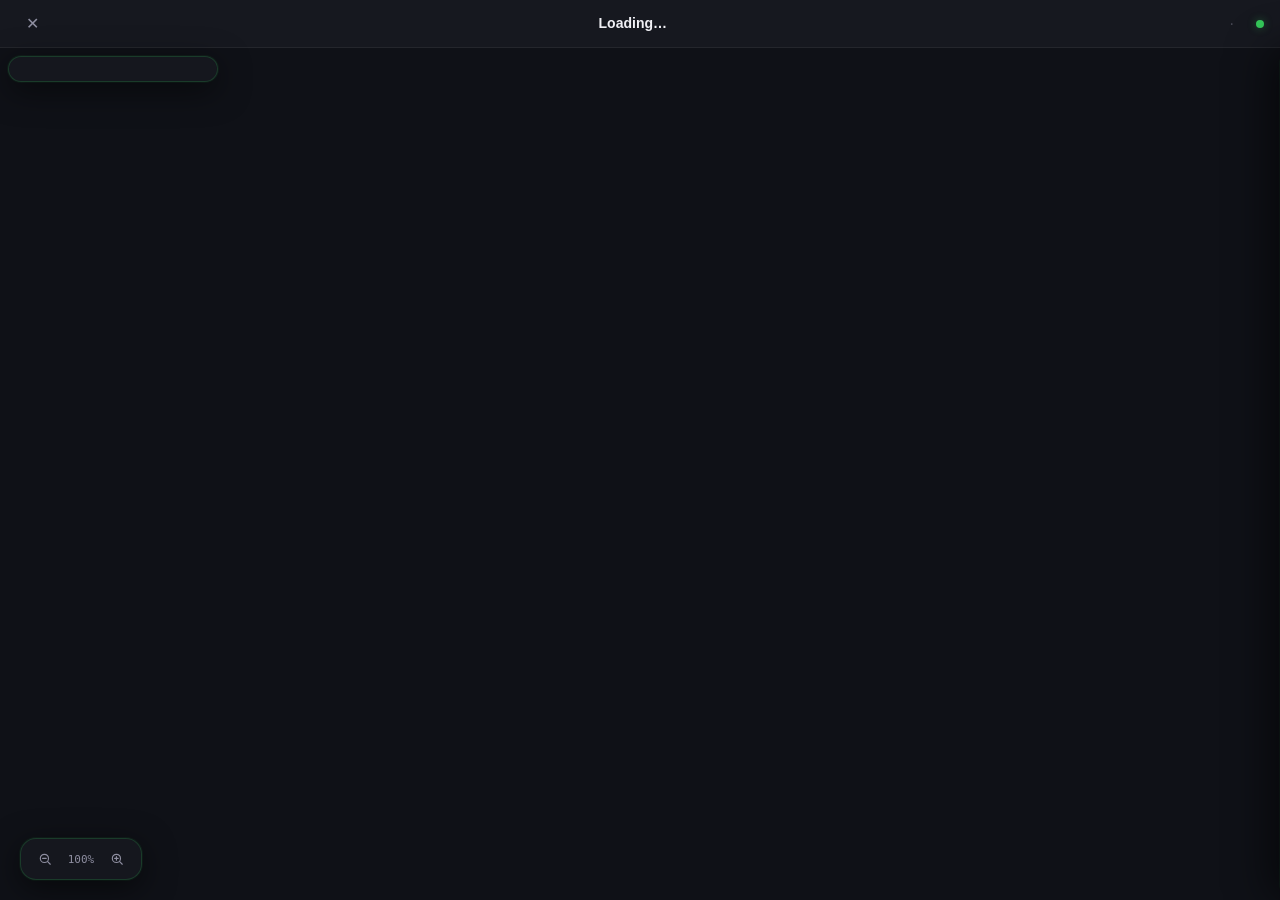
==== Sources/api/Public/workflow-log.html @ c35b881d "expand workflow log into full graph in a separate browser tab" ====
<!DOCTYPE html>
<html lang="en">
<head>
    <meta charset="UTF-8">
    <meta name="viewport" content="width=device-width, initial-scale=1.0">
    <title>Workflow Run Log</title>
    <style>
        /* ── Dark canvas tokens ── */
        :root {
            --bg-canvas:           #0f1117;
            --bg-card:             #1c1e26;
            --bg-card-header:      #22242e;
            --border-card:         rgba(255,255,255,0.07);
            --accent-green:        #34c759;
            --accent-green-dim:    rgba(52,199,89,0.18);
            --accent-green-border: rgba(52,199,89,0.30);
            --accent-blue-dim:     rgba(10,132,255,0.12);
            --accent-blue-border:  rgba(10,132,255,0.28);
            --edge-color:          rgba(52,199,89,0.35);
            --edge-color-hover:    rgba(52,199,89,0.80);
            --text-primary:        #f0f0f5;
            --text-muted:          #8e8ea0;
            --text-faint:          #4a4a5a;
            --minimap-bg:          rgba(22,24,32,0.92);
            --minimap-border:      rgba(52,199,89,0.20);
            --toolbar-height:      48px;
            --col-gap:             140px;
            --row-gap:             64px;
        }

        html, body {
            height: 100%;
            overflow: hidden;
            background: var(--bg-canvas);
            color: var(--text-primary);
            font-family: -apple-system, BlinkMacSystemFont, "SF Pro Text", sans-serif;
            margin: 0; padding: 0;
        }

        /* ── Toolbar ── */
        #wl-toolbar {
            position: fixed;
            top: 0; left: 0; right: 0;
            height: var(--toolbar-height);
            background: #16181f;
            border-bottom: 1px solid rgba(255,255,255,0.06);
            display: flex;
            align-items: center;
            padding: 0 16px;
            gap: 12px;
            z-index: 200;
            box-sizing: border-box;
        }

        #wl-close-btn {
            width: 32px; height: 32px;
            border: none; background: transparent;
            border-radius: 6px; cursor: pointer;
            font-size: 16px; color: var(--text-muted);
            display: flex; align-items: center; justify-content: center;
            flex-shrink: 0;
        }
        #wl-close-btn:hover { background: rgba(255,255,255,0.06); }

        #wl-title {
            flex: 1; display: flex; flex-direction: column;
            align-items: center; gap: 1px;
        }
        #wl-workflow-name { font-size: 14px; font-weight: 600; color: var(--text-primary); }
        #wl-session-id    { font-family: "SF Mono", ui-monospace, monospace; font-size: 10px; color: var(--text-muted); }

        #wl-meta { display: flex; align-items: center; gap: 10px; flex-shrink: 0; }
        #wl-time-range { font-family: "SF Mono", ui-monospace, monospace; font-size: 11px; color: var(--text-muted); }
        .wl-meta-sep { opacity: 0.4; margin: 0 2px; color: var(--text-muted); }
        #wl-avg-duration { font-family: "SF Mono", ui-monospace, monospace; font-size: 11px; color: var(--text-muted); }
        #wl-status-dot {
            width: 8px; height: 8px; border-radius: 50%;
            background: #34c759;
            box-shadow: 0 0 8px rgba(52,199,89,0.4);
        }
        #wl-status-dot.error { background: rgba(255,69,58,0.8); box-shadow: none; }

        /* ── Graph canvas (scroll container) ── */
        #graph-canvas {
            position: fixed;
            top: var(--toolbar-height); left: 230px; right: 0; bottom: 0;
            overflow: auto;
        }
        #graph-canvas::-webkit-scrollbar { width: 4px; height: 4px; }
        #graph-canvas::-webkit-scrollbar-track { background: var(--bg-canvas); }
        #graph-canvas::-webkit-scrollbar-thumb { background: rgba(255,255,255,0.10); border-radius: 2px; }

        /* ── Graph grid (flex column of level rows) ── */
        #graph-grid {
            display: flex;
            flex-direction: column;
            align-items: center;
            gap: var(--row-gap);
            width: 100%;
            padding: 24px 32px 60px;
            position: relative;
            box-sizing: border-box;
            transition: zoom 0.35s ease;
        }

        /* ── Zoom cluster ── */
        #zoom-cluster {
            position: fixed;
            bottom: 20px; left: 20px;
            background: var(--minimap-bg);
            border: 1px solid var(--minimap-border);
            border-radius: 16px;
            box-shadow: 0 8px 32px rgba(0,0,0,0.55), 0 0 0 1px rgba(52,199,89,0.08);
            padding: 6px 10px;
            display: flex;
            align-items: center;
            gap: 4px;
            z-index: 300;
        }

        .wl-icon-btn {
            width: 28px; height: 28px;
            border: none; background: transparent;
            border-radius: 8px; cursor: pointer;
            color: var(--text-muted);
            display: flex; align-items: center; justify-content: center;
            transition: background 0.12s ease, color 0.12s ease;
            padding: 0;
            flex-shrink: 0;
        }
        .wl-icon-btn:hover { background: rgba(255,255,255,0.08); color: var(--text-primary); }
        .wl-icon-btn:disabled { color: var(--text-faint); pointer-events: none; }

        #wl-zoom-label {
            font-family: "SF Mono", ui-monospace, monospace;
            font-size: 11px;
            color: var(--text-muted);
            min-width: 36px;
            text-align: center;
            cursor: pointer;
            user-select: none;
        }
        #wl-zoom-label:hover { color: var(--text-primary); }

        /* ── SVG edge overlay ── */
        #edge-layer {
            position: absolute; top: 0; left: 0;
            pointer-events: none; overflow: visible;
            z-index: 0;
        }

        /* ── Level rows (cards fan out horizontally) ── */
        .level-col {
            display: flex;
            flex-direction: row;
            gap: var(--col-gap);
            width: max-content;
            align-items: flex-start;
            position: relative;
            z-index: 1;
        }

        .col-header {
            font-size: 11px; font-weight: 600;
            text-transform: uppercase; letter-spacing: 0.8px;
            color: var(--text-muted);
            padding: 0 12px 0 0;
            border-right: 1px solid rgba(255,255,255,0.06);
            position: sticky;
            left: 0;
            z-index: 2;
            background: var(--bg-canvas);
            writing-mode: vertical-lr;
            text-orientation: mixed;
            display: flex;
            align-items: center;
            flex-shrink: 0;
        }

        /* ── Node cards ── */
        .node-card {
            background: var(--bg-card);
            border: 1px solid var(--border-card);
            border-radius: 14px;
            box-shadow: 0 2px 12px rgba(0,0,0,0.40), 0 0 0 1px rgba(255,255,255,0.04);
            overflow: hidden;
            transition: box-shadow 0.15s ease;
            flex-shrink: 0;
            width: auto;
            min-width: 160px;
            max-width: 260px;
            box-sizing: border-box;
            cursor: pointer;
        }
        .node-card:hover {
            box-shadow: 0 4px 24px rgba(52,199,89,0.18), 0 0 0 1px rgba(52,199,89,0.22);
        }

        .node-card-header {
            background: var(--bg-card-header);
            border-radius: 14px 14px 0 0;
            border-bottom: 1px solid rgba(255,255,255,0.05);
            display: flex; align-items: center; gap: 10px;
            padding: 12px 20px; height: 48px;
            box-sizing: border-box;
        }
        .node-card-avatar {
            width: 28px; height: 28px; border-radius: 50%;
            background: linear-gradient(135deg, #34c759, #0a84ff);
            box-shadow: inset 0 1px 2px rgba(0,0,0,0.3);
            display: flex; align-items: center; justify-content: center;
            font-size: 11px; font-weight: 600; color: #fff;
            flex-shrink: 0;
        }
        .node-card-name { font-size: 13px; font-weight: 600; color: var(--text-primary); flex: 1; min-width: 0; overflow: hidden; text-overflow: ellipsis; white-space: nowrap; }
        .node-card-meta { display: flex; flex-direction: column; align-items: flex-end; gap: 1px; flex-shrink: 0; }
        .node-card-dur {
            font-family: "SF Mono", ui-monospace, monospace;
            font-size: 10px; color: var(--text-muted);
        }


        /* ── Bubbles ── */
        .wl-bubble {
            border-radius: 8px;
            padding: 10px 14px;
            position: relative;
        }
        .wl-bubble-label {
            font-size: 9px; font-weight: 600;
            text-transform: uppercase; letter-spacing: 0.6px;
            display: block; margin-bottom: 6px;
        }
        .wl-bubble-text {
            font-size: 13px; line-height: 1.65;
            color: var(--text-primary);
            white-space: pre-wrap; word-break: break-word;
        }

        .wl-bubble.input {
            background: var(--accent-blue-dim);
            border: 1px solid var(--accent-blue-border);
        }
        .wl-bubble.input .wl-bubble-label { color: #0a84ff; }

        .wl-bubble.output {
            background: var(--accent-green-dim);
            border: 1px solid var(--accent-green-border);
        }
        .wl-bubble.output .wl-bubble-label { color: var(--accent-green); }

        .wl-bubble.output.error {
            background: rgba(255,69,58,0.18);
            border: 1px solid rgba(255,69,58,0.35);
        }
        .wl-bubble.output.error .wl-bubble-label { color: #ff453a; }

        /* ── Speed-tier bubble colors ── */
        .node-card[data-speed="green"] .wl-bubble.input { background: rgba(52,199,89,0.14); border-color: rgba(52,199,89,0.28); }
        .node-card[data-speed="green"] .wl-bubble.input .wl-bubble-label { color: #34c759; }
        .node-card[data-speed="green"] .wl-bubble.output { background: rgba(52,199,89,0.14); border-color: rgba(52,199,89,0.28); }
        .node-card[data-speed="green"] .wl-bubble.output .wl-bubble-label { color: #34c759; }

        .node-card[data-speed="blue"] .wl-bubble.input { background: rgba(10,132,255,0.14); border-color: rgba(10,132,255,0.28); }
        .node-card[data-speed="blue"] .wl-bubble.input .wl-bubble-label { color: #0a84ff; }
        .node-card[data-speed="blue"] .wl-bubble.output { background: rgba(10,132,255,0.14); border-color: rgba(10,132,255,0.28); }
        .node-card[data-speed="blue"] .wl-bubble.output .wl-bubble-label { color: #0a84ff; }

        .node-card[data-speed="red"] .wl-bubble.input { background: rgba(255,69,58,0.14); border-color: rgba(255,69,58,0.28); }
        .node-card[data-speed="red"] .wl-bubble.input .wl-bubble-label { color: #ff453a; }
        .node-card[data-speed="red"] .wl-bubble.output { background: rgba(255,69,58,0.14); border-color: rgba(255,69,58,0.28); }
        .node-card[data-speed="red"] .wl-bubble.output .wl-bubble-label { color: #ff453a; }

        /* ── Speed-tier card surface colors ── */
        .node-card[data-speed="green"] .node-card-avatar.is-persona {
            background: linear-gradient(135deg, #28a745, #34c759);
        }
        .node-card[data-speed="red"] .node-card-avatar.is-persona {
            background: linear-gradient(135deg, #ff453a, #ff6b6b);
        }

        .node-card[data-speed="green"]:hover {
            box-shadow: 0 4px 24px rgba(52,199,89,0.18), 0 0 0 1px rgba(52,199,89,0.22);
        }
        .node-card[data-speed="blue"]:hover {
            box-shadow: 0 4px 24px rgba(10,132,255,0.18), 0 0 0 1px rgba(10,132,255,0.22);
        }
        .node-card[data-speed="red"]:hover {
            box-shadow: 0 4px 24px rgba(255,69,58,0.18), 0 0 0 1px rgba(255,69,58,0.22);
        }

        .node-card[data-speed="green"].selected {
            box-shadow: 0 0 0 2px #34c759, 0 4px 24px rgba(52,199,89,0.22);
        }
        .node-card[data-speed="blue"].selected {
            box-shadow: 0 0 0 2px #0a84ff, 0 4px 24px rgba(10,132,255,0.22);
        }
        .node-card[data-speed="red"].selected {
            box-shadow: 0 0 0 2px #ff453a, 0 4px 24px rgba(255,69,58,0.22);
        }

        .node-card[data-speed="green"] .node-card-header {
            border-left: 2px solid rgba(52,199,89,0.50);
            padding-left: 18px;
        }
        .node-card[data-speed="blue"] .node-card-header {
            border-left: 2px solid rgba(10,132,255,0.50);
            padding-left: 18px;
        }
        .node-card[data-speed="red"] .node-card-header {
            border-left: 2px solid rgba(255,69,58,0.50);
            padding-left: 18px;
        }

        /* ── Persona card colored background surface ── */
        .node-card.is-persona[data-speed="green"] { background: rgba(52,199,89,0.10); border-color: rgba(52,199,89,0.18); }
        .node-card.is-persona[data-speed="blue"]  { background: rgba(10,132,255,0.10); border-color: rgba(10,132,255,0.18); }
        .node-card.is-persona[data-speed="red"]   { background: rgba(255,69,58,0.12); border-color: rgba(255,69,58,0.20); }

        .node-card.is-persona[data-speed="green"] .node-card-header { background: rgba(52,199,89,0.14); }
        .node-card.is-persona[data-speed="blue"]  .node-card-header { background: rgba(10,132,255,0.14); }
        .node-card.is-persona[data-speed="red"]   .node-card-header { background: rgba(255,69,58,0.16); }

        /* ── Detail-panel type-based colors ── */
        .detail-panel-body .wl-bubble.context {
            background: rgba(245,158,11,0.12);
            border: 1px solid rgba(245,158,11,0.25);
        }
        .detail-panel-body .wl-bubble.context .wl-bubble-label { color: #f59e0b; }

        .detail-panel-body .wl-bubble.input {
            background: rgba(59,130,246,0.12);
            border: 1px solid rgba(59,130,246,0.25);
        }
        .detail-panel-body .wl-bubble.input .wl-bubble-label { color: #3b82f6; }

        .detail-panel-body .wl-bubble.output {
            background: rgba(34,197,94,0.12);
            border: 1px solid rgba(34,197,94,0.25);
        }
        .detail-panel-body .wl-bubble.output .wl-bubble-label { color: #22c55e; }

        .detail-panel-body .wl-bubble.output.error {
            background: rgba(239,68,68,0.12);
            border: 1px solid rgba(239,68,68,0.25);
        }
        .detail-panel-body .wl-bubble.output.error .wl-bubble-label { color: #ef4444; }

        /* ── Detail-panel section label colors ── */
        .detail-panel-body .detail-section.context-section .detail-section-label { color: #f59e0b; }
        .detail-panel-body .detail-section.input-section .detail-section-label { color: #3b82f6; }
        .detail-panel-body .detail-section.output-section .detail-section-label { color: #22c55e; }
        .detail-panel-body .detail-section.error-section .detail-section-label { color: #ef4444; }

        /* ── Bubble text truncation ── */
        .wl-bubble-text.truncated {
            display: -webkit-box;
            -webkit-line-clamp: 8;
            -webkit-box-orient: vertical;
            overflow: hidden;
            -webkit-mask-image: linear-gradient(to bottom, #000 60%, transparent 100%);
            mask-image: linear-gradient(to bottom, #000 60%, transparent 100%);
        }
        .wl-bubble-text.expanded {
            -webkit-line-clamp: unset;
            -webkit-mask-image: none;
            mask-image: none;
        }
        .wl-expand-btn {
            display: inline-block;
            font-size: 11px;
            color: var(--text-muted);
            cursor: pointer;
            margin-top: 8px;
            border: none;
            background: none;
            padding: 0;
            font-family: inherit;
        }
        .wl-expand-btn:hover {
            color: var(--text-primary);
            text-decoration: underline;
        }

        /* Copy button */
        .wl-bubble-copy {
            position: absolute; top: 8px; right: 8px;
            display: none;
            width: 24px; height: 24px;
            background: rgba(255,255,255,0.08);
            border: 1px solid rgba(255,255,255,0.12);
            border-radius: 4px; cursor: pointer;
            color: var(--text-muted); font-size: 11px;
            align-items: center; justify-content: center;
            padding: 0;
        }
        .wl-bubble:hover .wl-bubble-copy { display: flex; }

        /* ── Mini-map ── */
        #minimap {
            position: fixed;
            top: calc(var(--toolbar-height) + 8px);
            left: 8px;
            bottom: unset;
            right: unset;
            width: 210px; max-height: calc(100vh - var(--toolbar-height) - 16px);
            background: var(--minimap-bg);
            border: 1px solid var(--minimap-border);
            border-radius: 16px;
            box-shadow: 0 8px 32px rgba(0,0,0,0.55), 0 0 0 1px rgba(52,199,89,0.08);
            padding: 12px 14px;
            z-index: 300;
            overflow-x: hidden;
            overflow-y: auto;
            box-sizing: border-box;
            transition: width 0.18s cubic-bezier(0.4,0,0.2,1),
                        height 0.18s cubic-bezier(0.4,0,0.2,1),
                        border-radius 0.18s cubic-bezier(0.4,0,0.2,1),
                        padding 0.18s cubic-bezier(0.4,0,0.2,1);
        }
        #minimap::-webkit-scrollbar { width: 4px; }
        #minimap::-webkit-scrollbar-track { background: transparent; }
        #minimap::-webkit-scrollbar-thumb { background: rgba(255,255,255,0.10); border-radius: 2px; }

        #minimap.collapsed {
            width: 88px;
            height: 88px;
            min-width: 88px;
            min-height: 88px;
            border-radius: 44px;
            padding: 0;
            overflow: hidden;
            box-shadow: 0 4px 16px rgba(0,0,0,0.45), 0 0 0 1px rgba(52,199,89,0.10);
        }
        #minimap.collapsed:hover { background: rgba(52,199,89,0.12); }

        .mm-toggle-btn { position: absolute; top: 6px; right: 6px; }

        #minimap.collapsed .mm-toggle-btn {
            position: static;
            width: 88px;
            height: 88px;
            border-radius: 44px;
            color: var(--accent-green);
            display: flex; align-items: center; justify-content: center;
        }

        .mm-workflow-label {
            font-size: 11px; font-weight: 600;
            color: var(--text-muted);
            margin-bottom: 8px;
            white-space: nowrap; overflow: hidden; text-overflow: ellipsis;
        }
        .mm-levels { display: flex; flex-direction: column; flex-wrap: nowrap; gap: 6px; }

        .mm-level-group {
            border: 1px solid rgba(255,255,255,0.06);
            border-radius: 8px;
            padding: 6px 8px;
            background: rgba(255,255,255,0.03);
            display: flex; flex-direction: column; gap: 4px;
        }
        .mm-level-label {
            font-size: 8px; font-weight: 600;
            color: var(--text-faint);
            text-transform: uppercase; letter-spacing: 0.4px;
        }
        .mm-persona-dot {
            height: 20px; border-radius: 10px;
            padding: 0 7px;
            font-size: 9px; font-weight: 600;
            background: rgba(52,199,89,0.12);
            color: var(--accent-green);
            cursor: pointer;
            display: inline-flex; align-items: center;
            transition: background 0.15s;
            white-space: nowrap; overflow: hidden; text-overflow: ellipsis;
            max-width: 80px;
            border: none;
        }
        .mm-persona-dot:hover { background: rgba(52,199,89,0.22); }
        .mm-persona-dot.active { background: var(--accent-green); color: #0f1117; }

        /* ── Speed-tier minimap colors ── */
        .mm-persona-dot[data-speed="green"] { background: rgba(52,199,89,0.25); color: #34c759; }
        .mm-persona-dot[data-speed="blue"]  { background: rgba(10,132,255,0.25); color: #0a84ff; }
        .mm-persona-dot[data-speed="red"]   { background: rgba(255,69,58,0.25); color: #ff453a; }

        /* ── Empty state ── */
        #empty-state {
            display: none;
            position: fixed;
            top: var(--toolbar-height); left: 0; right: 0; bottom: 0;
            flex-direction: column;
            align-items: center;
            justify-content: center;
            gap: 12px; text-align: center;
            background: var(--bg-canvas);
        }
        #empty-state svg { color: var(--text-faint); }
        #empty-state h2 { font-size: 18px; font-weight: 600; color: var(--text-primary); }
        #empty-state p { font-size: 14px; color: var(--text-muted); line-height: 1.6; max-width: 360px; }
        #empty-reload {
            display: flex; align-items: center; gap: 6px;
            background: var(--accent-green); color: #0f1117;
            border: none; border-radius: 10px;
            height: 40px; padding: 0 20px;
            font-size: 14px; font-weight: 600; cursor: pointer;
            margin-top: 4px;
        }
        #empty-reload:hover { opacity: 0.9; }

        /* ── Error state ── */
        #error-state {
            display: none;
            position: fixed;
            top: calc(var(--toolbar-height) + 40px);
            left: 0; right: 0;
            text-align: center;
            color: #ff453a; font-size: 14px;
            padding: 0 24px;
        }

        /* ── Workflow accent tokens ── */
        :root {
            --accent-wf:        #bf5af2;
            --accent-wf-dim:    rgba(191,90,242,0.14);
            --accent-wf-border: rgba(191,90,242,0.30);
        }

        /* ── Persona avatar — person icon on blue/green gradient ── */
        .node-card-avatar.is-persona {
            background: linear-gradient(135deg, #0a84ff, #30d158);
        }

        /* ── Workflow avatar — letter initial on purple tint ── */
        .node-card-avatar.is-workflow {
            background: rgba(191,90,242,0.22);
            color: #bf5af2;
        }

        /* ── Workflow card — clickable with purple hover glow ── */
        .node-card.is-workflow { cursor: pointer; }
        .node-card.is-workflow:hover {
            box-shadow: 0 4px 24px rgba(191,90,242,0.18), 0 0 0 1px rgba(191,90,242,0.22);
        }

        /* ── Minimap workflow dot — dashed purple border ── */
        .mm-persona-dot.is-workflow {
            background: rgba(191,90,242,0.10);
            color: #bf5af2;
            border: 1px dashed rgba(191,90,242,0.40);
        }
        .mm-persona-dot.is-workflow:hover { background: rgba(191,90,242,0.20); }

        /* ── Selected node ring ── */
        .node-card.selected {
            box-shadow: 0 0 0 2px var(--accent-green), 0 4px 24px rgba(52,199,89,0.22);
        }
        .node-card.selected.is-workflow {
            box-shadow: 0 0 0 2px var(--accent-wf), 0 4px 24px rgba(191,90,242,0.22);
        }

        /* ── Detail panel ── */
        #detail-panel {
            position: fixed;
            right: 0;
            top: var(--toolbar-height);
            height: calc(100% - var(--toolbar-height));
            width: 420px;
            background: #16181f;
            border-left: 1px solid rgba(52,199,89,0.15);
            border-radius: 16px 0 0 16px;
            box-shadow: -12px 0 40px rgba(0,0,0,0.55), 0 0 0 1px rgba(52,199,89,0.08);
            z-index: 400;
            transform: translateX(100%);
            transition: transform 0.30s cubic-bezier(0.4,0,0.2,1);
            display: flex;
            flex-direction: column;
            overflow: hidden;
        }
        #detail-panel.open { transform: translateX(0); }

        #detail-panel-inner {
            display: flex;
            flex-direction: column;
            flex: 1;
            min-height: 0;
            overflow: hidden;
        }

        #graph-canvas {
            transition: right 0.30s cubic-bezier(0.4,0,0.2,1);
        }
        #graph-canvas.panel-open { right: 420px; }

        .detail-panel-header {
            background: var(--bg-card);
            border-bottom: 1px solid rgba(255,255,255,0.06);
            padding: 14px 16px;
            display: flex;
            align-items: center;
            gap: 10px;
            flex-shrink: 0;
            position: relative;
        }
        .detail-panel-accent {
            position: absolute;
            left: 0; top: 0; bottom: 0;
            width: 2px;
            border-radius: 0;
            background: var(--accent-green);
        }
        .detail-panel-accent.is-workflow { background: var(--accent-wf); }
        .detail-panel-title { display: flex; flex-direction: column; gap: 2px; flex: 1; min-width: 0; padding-left: 6px; }
        .detail-panel-name {
            font-size: 14px; font-weight: 600;
            color: var(--text-primary);
            white-space: nowrap; overflow: hidden; text-overflow: ellipsis;
        }
        .detail-panel-meta { font-family: "SF Mono", ui-monospace, monospace; font-size: 11px; color: var(--text-muted); }
        .detail-panel-close {
            width: 32px; height: 32px;
            border: none; background: transparent;
            border-radius: 8px; cursor: pointer;
            color: var(--text-muted); font-size: 16px;
            display: flex; align-items: center; justify-content: center;
            flex-shrink: 0;
        }
        .detail-panel-close:hover { background: rgba(255,255,255,0.08); color: var(--text-primary); }

        .detail-panel-body {
            overflow-y: auto;
            padding: 20px 20px 32px;
            display: flex;
            flex-direction: column;
            gap: 20px;
            flex: 1;
        }
        .detail-panel-body::-webkit-scrollbar { width: 4px; }
        .detail-panel-body::-webkit-scrollbar-track { background: transparent; }
        .detail-panel-body::-webkit-scrollbar-thumb { background: rgba(255,255,255,0.10); border-radius: 2px; }
        .detail-panel-body::-webkit-scrollbar-thumb:hover { background: rgba(255,255,255,0.20); }

        .detail-panel-body::after {
            content: '';
            position: sticky;
            bottom: 0;
            display: block;
            height: 32px;
            margin-top: -32px;
            background: linear-gradient(to bottom, transparent 0%, #16181f 100%);
            pointer-events: none;
        }

        .detail-section-label {
            font-size: 9px; font-weight: 600;
            text-transform: uppercase; letter-spacing: 0.6px;
            color: var(--text-muted);
            margin-bottom: 8px;
        }
    </style>
</head>
<body>

    <!-- Toolbar -->
    <div id="wl-toolbar">
        <button id="wl-close-btn" title="Close tab">&#x2715;</button>
        <div id="wl-title">
            <span id="wl-workflow-name">Loading…</span>
            <span id="wl-session-id"></span>
        </div>
        <div id="wl-meta">
            <span id="wl-time-range"></span>
            <span class="wl-meta-sep">·</span>
            <span id="wl-avg-duration"></span>
            <span id="wl-status-dot"></span>
        </div>
    </div>

    <!-- Graph canvas -->
    <div id="graph-canvas">
        <div id="graph-grid"></div>
    </div>

    <!-- Mini-map overlay -->
    <div id="minimap"></div>

    <!-- Zoom cluster -->
    <div id="zoom-cluster">
        <button class="wl-icon-btn" id="wl-zoom-out" title="Zoom out">
            <svg width="14" height="14" viewBox="0 0 24 24" fill="none" stroke="currentColor" stroke-width="2" stroke-linecap="round">
                <circle cx="11" cy="11" r="7"/><path d="M21 21l-4.35-4.35"/><path d="M8 11h6"/>
            </svg>
        </button>
        <span id="wl-zoom-label" title="Reset zoom">100%</span>
        <button class="wl-icon-btn" id="wl-zoom-in" title="Zoom in">
            <svg width="14" height="14" viewBox="0 0 24 24" fill="none" stroke="currentColor" stroke-width="2" stroke-linecap="round">
                <circle cx="11" cy="11" r="7"/><path d="M21 21l-4.35-4.35"/><path d="M11 8v6M8 11h6"/>
            </svg>
        </button>
    </div>

    <!-- Empty / error states -->
    <div id="empty-state">
        <svg width="48" height="48" viewBox="0 0 24 24" fill="none" stroke="currentColor" stroke-width="1.5">
            <circle cx="5" cy="12" r="2"/>
            <circle cx="19" cy="5" r="2"/>
            <circle cx="19" cy="19" r="2"/>
            <path d="M7 12h6"/>
            <path d="M13 7l4-2"/>
            <path d="M13 17l4 2"/>
        </svg>
        <h2>No execution data yet</h2>
        <p>Logs appear here once the workflow runs. This view doesn't auto-refresh.</p>
        <button id="empty-reload">
            <svg width="14" height="14" viewBox="0 0 24 24" fill="none" stroke="currentColor" stroke-width="2.5">
                <path d="M1 4v6h6M23 20v-6h-6"/>
                <path d="M20.49 9A9 9 0 005.64 5.64L1 10M23 14l-4.64 4.36A9 9 0 013.51 15"/>
            </svg>
            Reload
        </button>
    </div>
    <div id="error-state"></div>

    <!-- Detail panel -->
    <div id="detail-panel">
        <div id="detail-panel-inner"></div>
    </div>

    <script src="/workflow-log.js"></script>
</body>
</html>
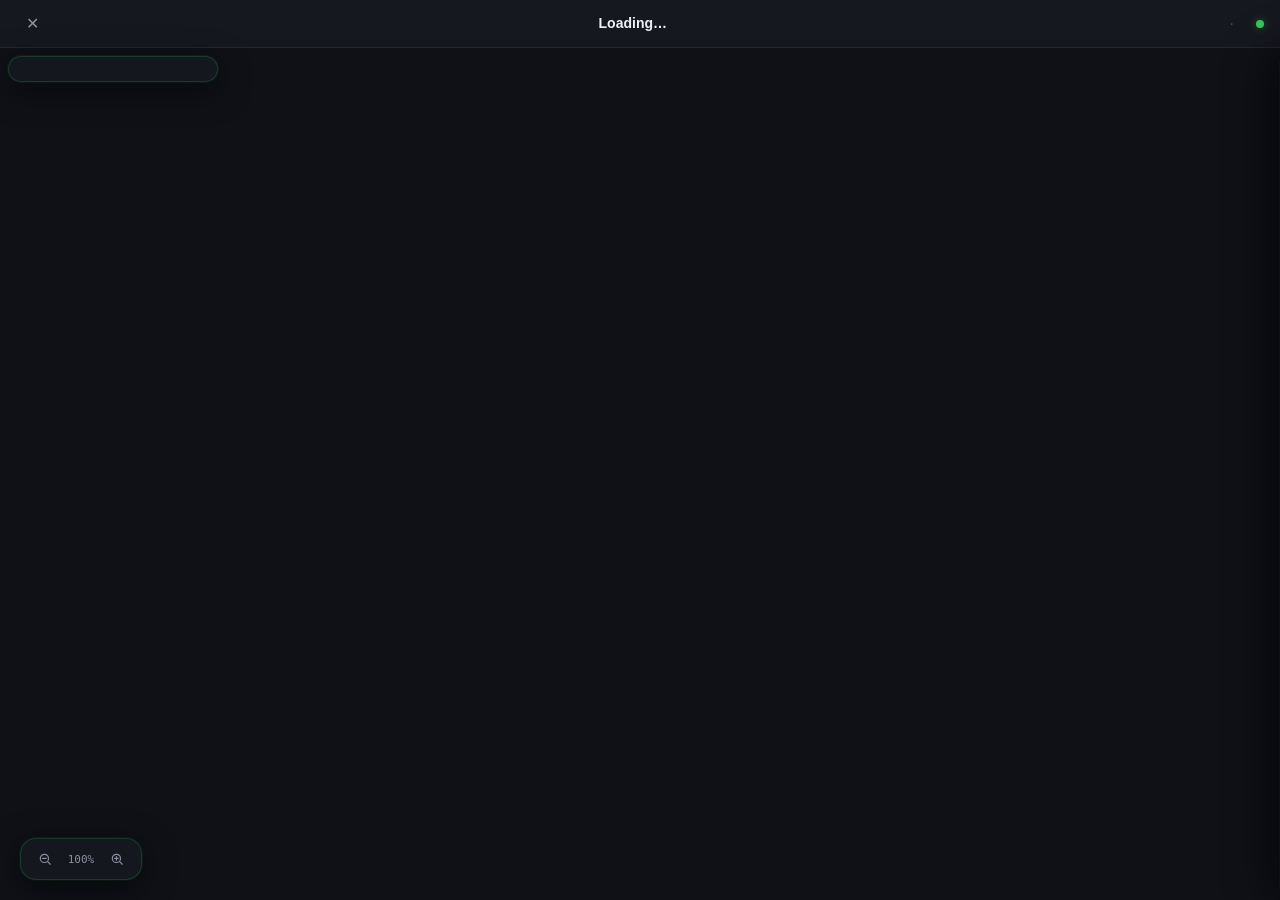
==== commit 368db306: "1" ====
--- a/Sources/api/Public/workflow-log.html
+++ b/Sources/api/Public/workflow-log.html
@@ -83,7 +83,7 @@
         /* ── Graph canvas (scroll container) ── */
         #graph-canvas {
             position: fixed;
-            top: var(--toolbar-height); left: 230px; right: 0; bottom: 0;
+            top: var(--toolbar-height); left: 0; right: 0; bottom: 0;
             overflow: auto;
         }
         #graph-canvas::-webkit-scrollbar { width: 4px; height: 4px; }
@@ -97,7 +97,7 @@
             align-items: center;
             gap: var(--row-gap);
             width: 100%;
-            padding: 24px 32px 60px;
+            padding: 24px 32px 60px 240px;
             position: relative;
             box-sizing: border-box;
             transition: zoom 0.35s ease;
@@ -167,7 +167,7 @@
             padding: 0 12px 0 0;
             border-right: 1px solid rgba(255,255,255,0.06);
             position: sticky;
-            left: 0;
+            left: 230px;
             z-index: 2;
             background: var(--bg-canvas);
             writing-mode: vertical-lr;
@@ -521,44 +521,14 @@
             padding: 0 24px;
         }
 
-        /* ── Workflow accent tokens ── */
-        :root {
-            --accent-wf:        #bf5af2;
-            --accent-wf-dim:    rgba(191,90,242,0.14);
-            --accent-wf-border: rgba(191,90,242,0.30);
-        }
-
         /* ── Persona avatar — person icon on blue/green gradient ── */
         .node-card-avatar.is-persona {
             background: linear-gradient(135deg, #0a84ff, #30d158);
         }
 
-        /* ── Workflow avatar — letter initial on purple tint ── */
-        .node-card-avatar.is-workflow {
-            background: rgba(191,90,242,0.22);
-            color: #bf5af2;
-        }
-
-        /* ── Workflow card — clickable with purple hover glow ── */
-        .node-card.is-workflow { cursor: pointer; }
-        .node-card.is-workflow:hover {
-            box-shadow: 0 4px 24px rgba(191,90,242,0.18), 0 0 0 1px rgba(191,90,242,0.22);
-        }
-
-        /* ── Minimap workflow dot — dashed purple border ── */
-        .mm-persona-dot.is-workflow {
-            background: rgba(191,90,242,0.10);
-            color: #bf5af2;
-            border: 1px dashed rgba(191,90,242,0.40);
-        }
-        .mm-persona-dot.is-workflow:hover { background: rgba(191,90,242,0.20); }
-
         /* ── Selected node ring ── */
         .node-card.selected {
             box-shadow: 0 0 0 2px var(--accent-green), 0 4px 24px rgba(52,199,89,0.22);
-        }
-        .node-card.selected.is-workflow {
-            box-shadow: 0 0 0 2px var(--accent-wf), 0 4px 24px rgba(191,90,242,0.22);
         }
 
         /* ── Detail panel ── */
@@ -611,7 +581,6 @@
             border-radius: 0;
             background: var(--accent-green);
         }
-        .detail-panel-accent.is-workflow { background: var(--accent-wf); }
         .detail-panel-title { display: flex; flex-direction: column; gap: 2px; flex: 1; min-width: 0; padding-left: 6px; }
         .detail-panel-name {
             font-size: 14px; font-weight: 600;
